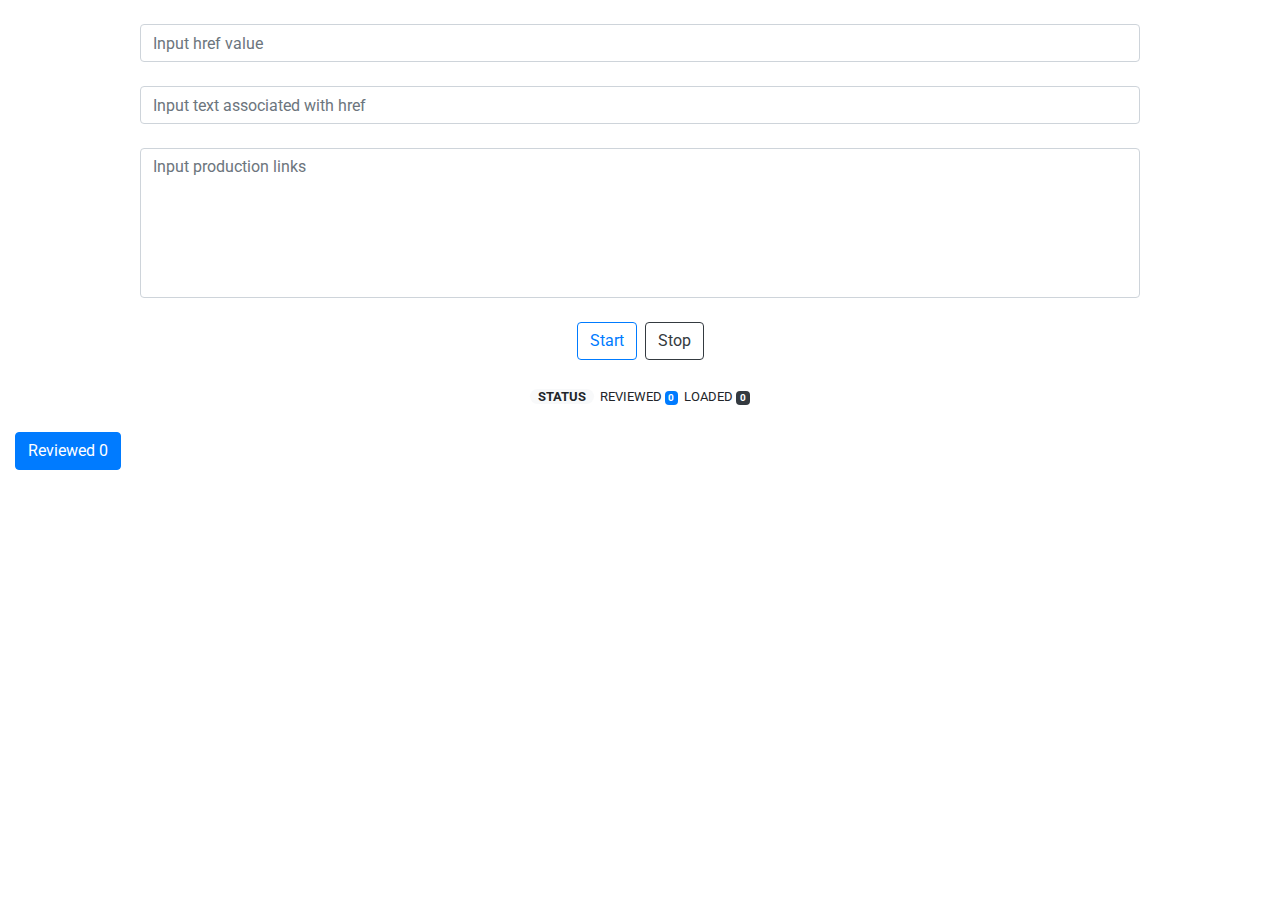
==== interlinking/index.html @ 46df3312 "Add files via upload" ====
<!DOCTYPE html>
<html>

<head>
    <meta http-equiv="X-UA-Compatible" content="IE=edge">
    <meta name="viewport" content="width=device-width, initial-scale=1.0">
    <meta name="description" content="Production link reviewer written in JS and php.">
    <link rel="icon" type="image/png" sizes="16x16" href="images/cn.png">
    <link href="https://fonts.googleapis.com/css?family=Roboto:300,400,500,700,900" rel='stylesheet' type='text/css'>
    <title>InterLinking</title>
    <!-- Vendor styles - DO not use latest bootstrap.css-->
    <link rel="stylesheet" href="vendor/bootstrap/css/bootstrap.css"/>
</head>

<!-- Body-->
<body class="back-row-toggle splat-toggle">
    <section class="content">
        <div class="col-md-12">
            <h10 id="time" style="text-align: left; font-size: 0.5em;"></h10>
            <div class="panel panel-filled">
                <div class="panel-body">
                    <br>
                    <center>
                        <input type="text" id="hrefInput" placeholder="Input href value" class="form-control left-aligned" style="width: 80%;">
                            <br>
                            <input type="text" id="textInput" placeholder="Input text associated with href" class="form-control left-aligned" style="width: 80%;">
                            <br>
                        <textarea maxlength="14500000000000" id="list" placeholder="Input production links" class="form-control left-aligned" style="resize: none;outline: none; width: 80%;height:150px;"></textarea>
                        <br>
                        <button type="button" id="start_test" onclick="submit()" class="btn btn-outline-primary">Start</button>&nbsp;
                        <button type="button" onclick="stop()" id="stop_test" class="btn btn-outline-dark">Stop</button>
                        <br><br>
                        <small>
                            <span class="bagde badge-pill badge-light"><strong>STATUS</strong></span>
                            &nbsp;REVIEWED&nbsp;<span id="revid" class="badge badge-primary">0</span>
                            &nbsp;LOADED&nbsp;<span id="loaded" class="badge badge-dark">0</span>
                        </small>
                    </center>
                    <br>
                </div>
                <button type="button" id="showdec" onclick="changed_state('display_div');" class="btn btn-primary">Reviewed&nbsp;<span id="revid2">0</span></button>
                <div id="display_div" style="display:block;"><span id=".approved" class="approved"></span></div><br>
            </div>
        </div>
    </section>
</body>

<script src="https://cdn.jsdelivr.net/npm/jquery@3.7.0/dist/jquery.min.js"></script>
<script src="script/script.js"></script>

<style>
    .left-aligned::placeholder {
        text-align: left;
    }
    .box {
        width: 100%;
        border: 0.4px dotted black;
        padding: 4px;
    }

    ::-webkit-input-placeholder {
        text-align: center;
    }
    :-moz-placeholder {
        text-align: center;
    }
    ::-moz-placeholder {
        text-align: center;
    }
    :-ms-input-placeholder {
        text-align: center;
    }
    ::-webkit-scrollbar {
        width: 2px;
        height: 2px;
        background-color: #3a3c46;
    }
    ::-webkit-scrollbar-track {
        border-radius: 30px;
        -webkit-box-shadow: inset 0 0 6px #3b3c46;
        background-color: #3b3c46;
    }
    ::-webkit-scrollbar-thumb {
        border-radius: 30px;
        background-color: #949ba2;
    }
</style>

</html>
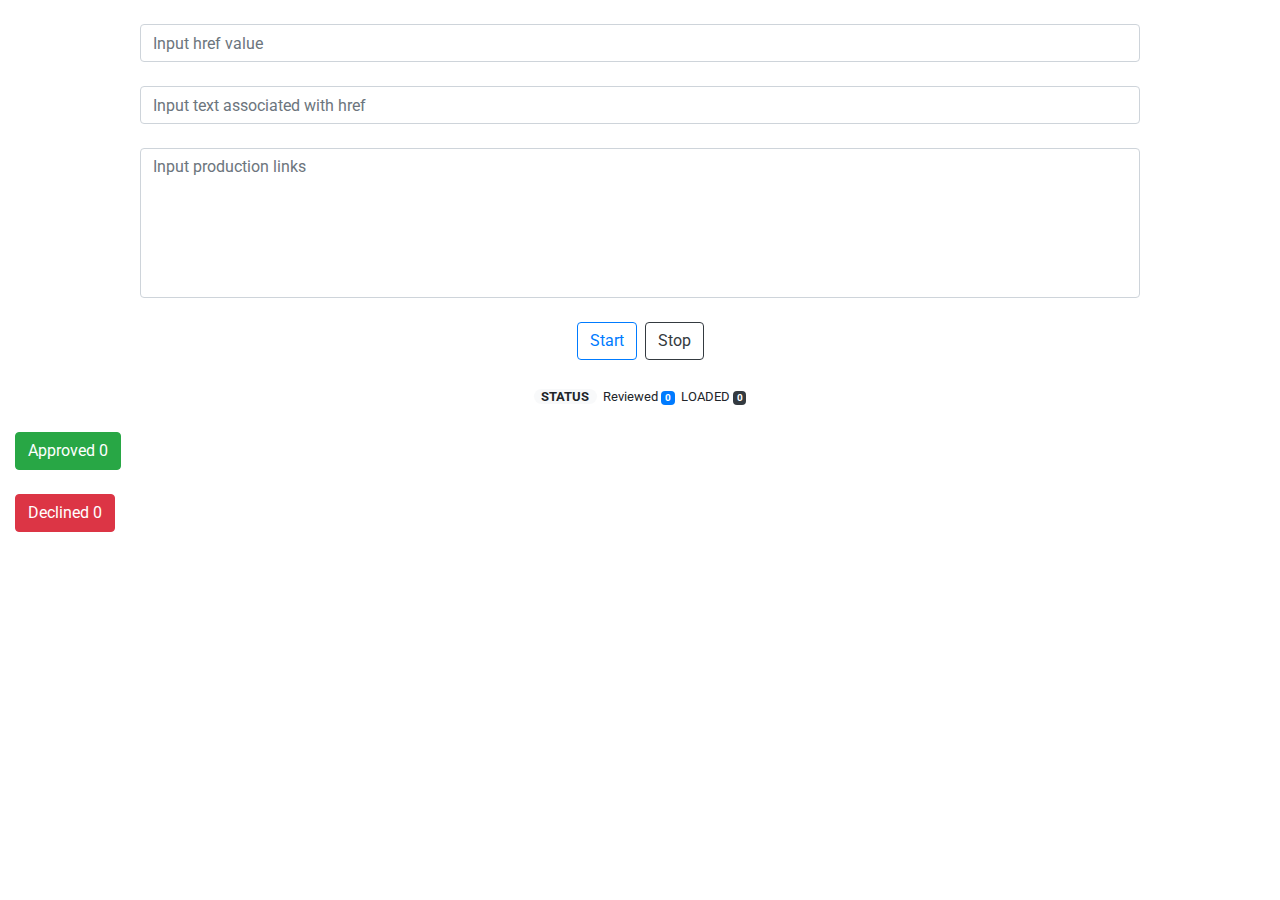
==== commit d07fcbcb: "Update index.html" ====
--- a/interlinking/index.html
+++ b/interlinking/index.html
@@ -32,14 +32,16 @@
                         <br><br>
                         <small>
                             <span class="bagde badge-pill badge-light"><strong>STATUS</strong></span>
-                            &nbsp;REVIEWED&nbsp;<span id="revid" class="badge badge-primary">0</span>
+                            &nbsp;Reviewed&nbsp;<span id="total" class="badge badge-primary">0</span>
                             &nbsp;LOADED&nbsp;<span id="loaded" class="badge badge-dark">0</span>
                         </small>
                     </center>
                     <br>
                 </div>
-                <button type="button" id="showdec" onclick="changed_state('display_div');" class="btn btn-primary">Reviewed&nbsp;<span id="revid2">0</span></button>
-                <div id="display_div" style="display:block;"><span id=".approved" class="approved"></span></div><br>
+                <button type="button" id="showdec" onclick="changed_state('display_div');" class="btn btn-success">Approved&nbsp;<span id="revid2">0</span></button><br>
+                <div id="display_div" style="display:none;"><span id=".approved" class="approved"></span></div><br>
+                <button type="button" id="showdec2" onclick="changed_state('display_div');" class="btn btn-danger">Declined&nbsp;<span id="revid2dec">0</span></button>
+                <div id="display_div" style="display:block;"><span id=".declined" class="declined"></span></div><br>
             </div>
         </div>
     </section>
